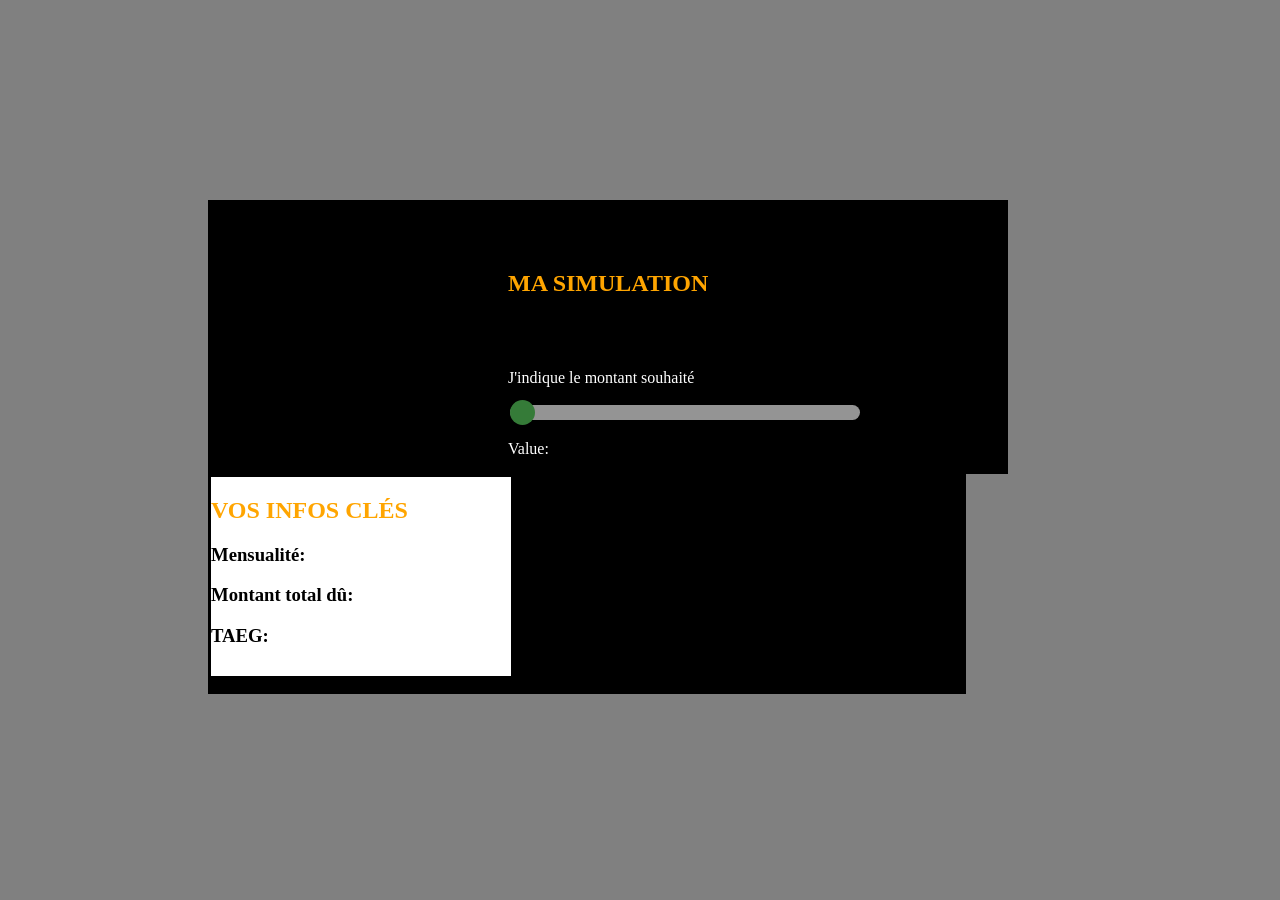
==== index.html @ a4ba826b "change" ====
<!DOCTYPE html>
<html>
<head>
    <link rel="stylesheet" href="style.css"/>
<meta charset="UTF-8"/>
        <meta name="viewport" content="width=device-width, initial-scale=1">

</head>

<body>

        
        <div class= "principale">
        <div class="slidecontainer">
                <h2>MA SIMULATION</h2><br><br>
                <p>J'indique le montant souhaité</p>
          <input type="range" min="1000" max="5000" step="100" value="500" class="slider" id="myRange" >
          <p>Value: <span id="demo" style="color:black; background-color:orange;font-weight: bold"></span></p>
        </div>

<div class="info"> 
<h2>VOS INFOS CLÉS</h2>
<h3 id="Mensualité">Mensualité:</h3>
<h3 id="montant">Montant total dû:</h3>
<h3 id="TAEG">TAEG:</h3>
</div>

<script src="java.js"> </script>
</div>


</script>

</body>        

</html>
---- style.css ----
.slidecontainer {
    width: 500px;
    margin-left : 300px;
    padding-top: 50px;
    background-color : black;
    color:white;
    display: inline-block;
    
  }
  
  .slider {
    -webkit-appearance: none;
    width: 70%;
    height: 15px;
    border-radius: 15px;
    background: #d3d3d3;
    outline: none;
    opacity: 0.7;
    -webkit-transition: .2s;
    transition: opacity .2s;
  }
  
  .slider:hover {
    opacity: 1;
  }
  
  .slider::-webkit-slider-thumb {
    -webkit-appearance: none;
    appearance: none;
    width: 25px;
    height: 25px;
    border-radius: 50%;
    background: #4CAF50;
    cursor: pointer;
  }
  
  .slider::-moz-range-thumb {
    width: 25px;
    height: 25px;
    border-radius: 50%;
    background: #4CAF50;
    cursor: pointer;
  }

  html{background-color:grey;}
  .info {
    display: inline-block;
    border:3px solid black;
    background-color: white;
    width: 300px;
    padding-bottom: 10px;
    margin-bottom: 15px;
    
    }
h2{ color:rgba(255, 68, 0, 0.644)}
  h2{
    color:orange;
  }

  h1{
    color:red;
  }

  p{
    color: white;
  }

  body{
    
  }
.principale{
  margin-top: 200px;
  background-color: black;
  width: 60%;
  margin-left: 200px;

}
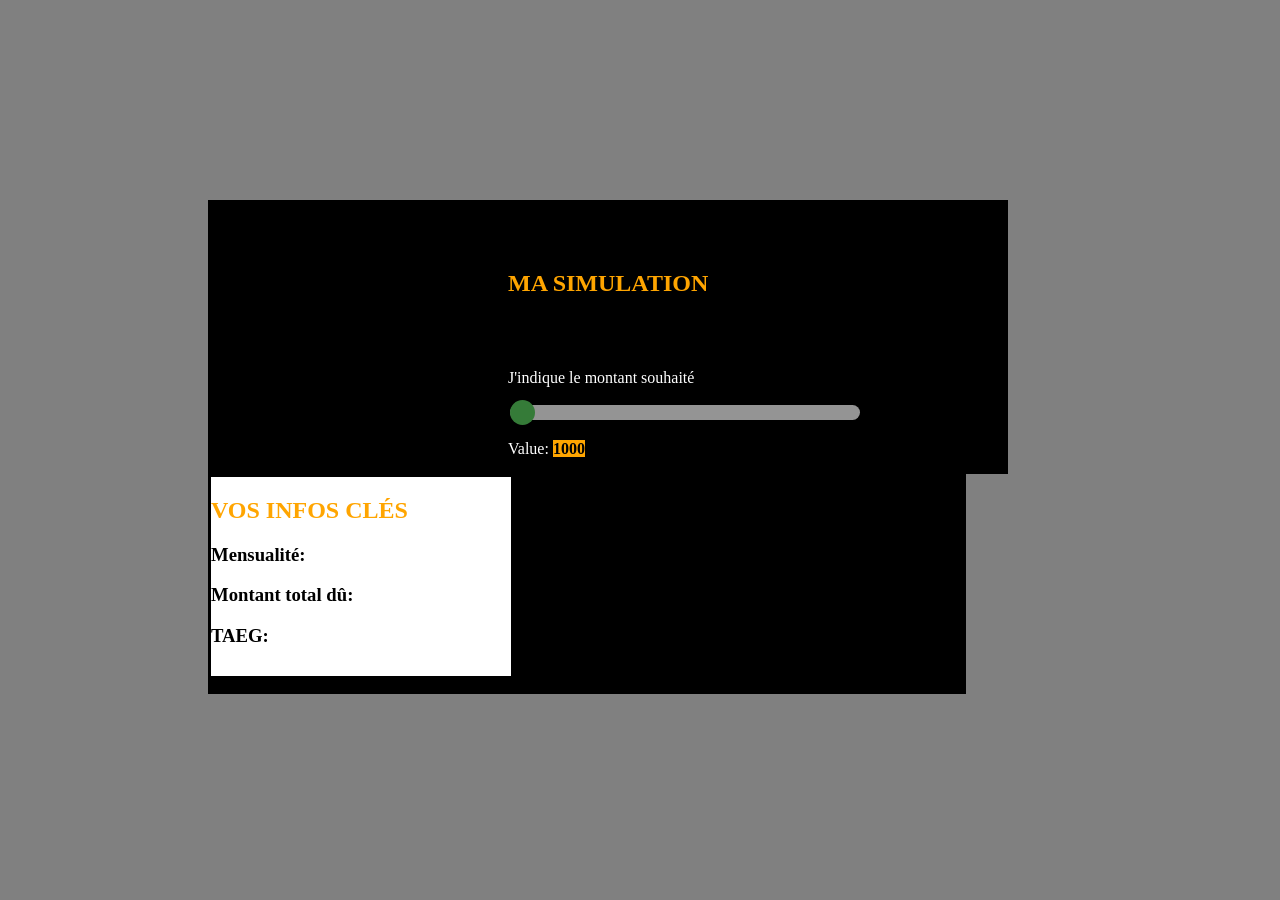
==== commit 1779d011: "petit modif" ====
--- a/index.html
+++ b/index.html
@@ -29,8 +29,10 @@
 </div>
 
 
+
 </script>
 
 </body>        
 
+
 </html>
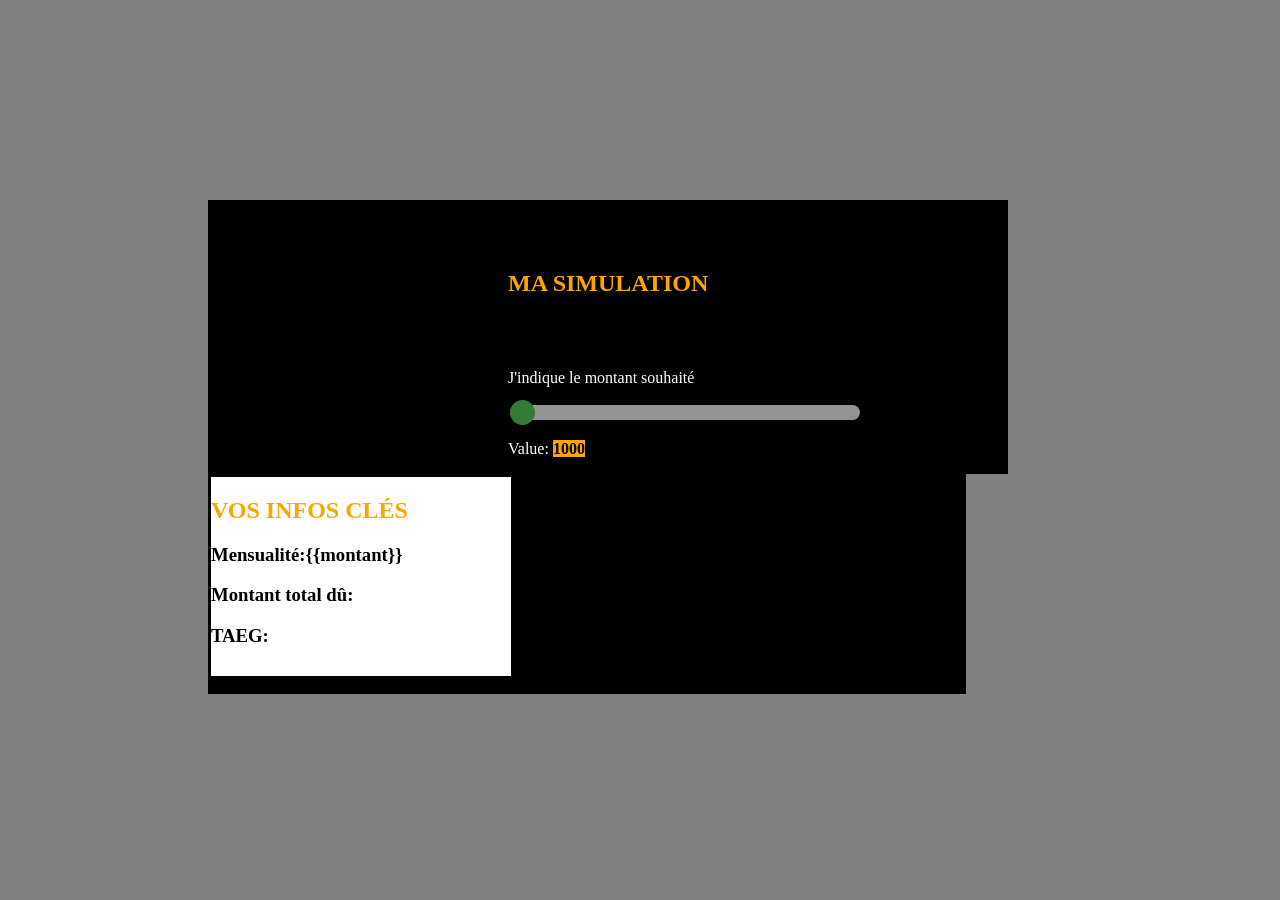
==== commit ad40a6f0: "dd" ====
--- a/index.html
+++ b/index.html
@@ -20,7 +20,7 @@
 
 <div class="info"> 
 <h2>VOS INFOS CLÉS</h2>
-<h3 id="Mensualité">Mensualité:</h3>
+<h3 id="Mensualité">Mensualité:{{montant}}</h3>
 <h3 id="montant">Montant total dû:</h3>
 <h3 id="TAEG">TAEG:</h3>
 </div>
@@ -29,10 +29,8 @@
 </div>
 
 
-
 </script>
 
 </body>        
 
-
 </html>
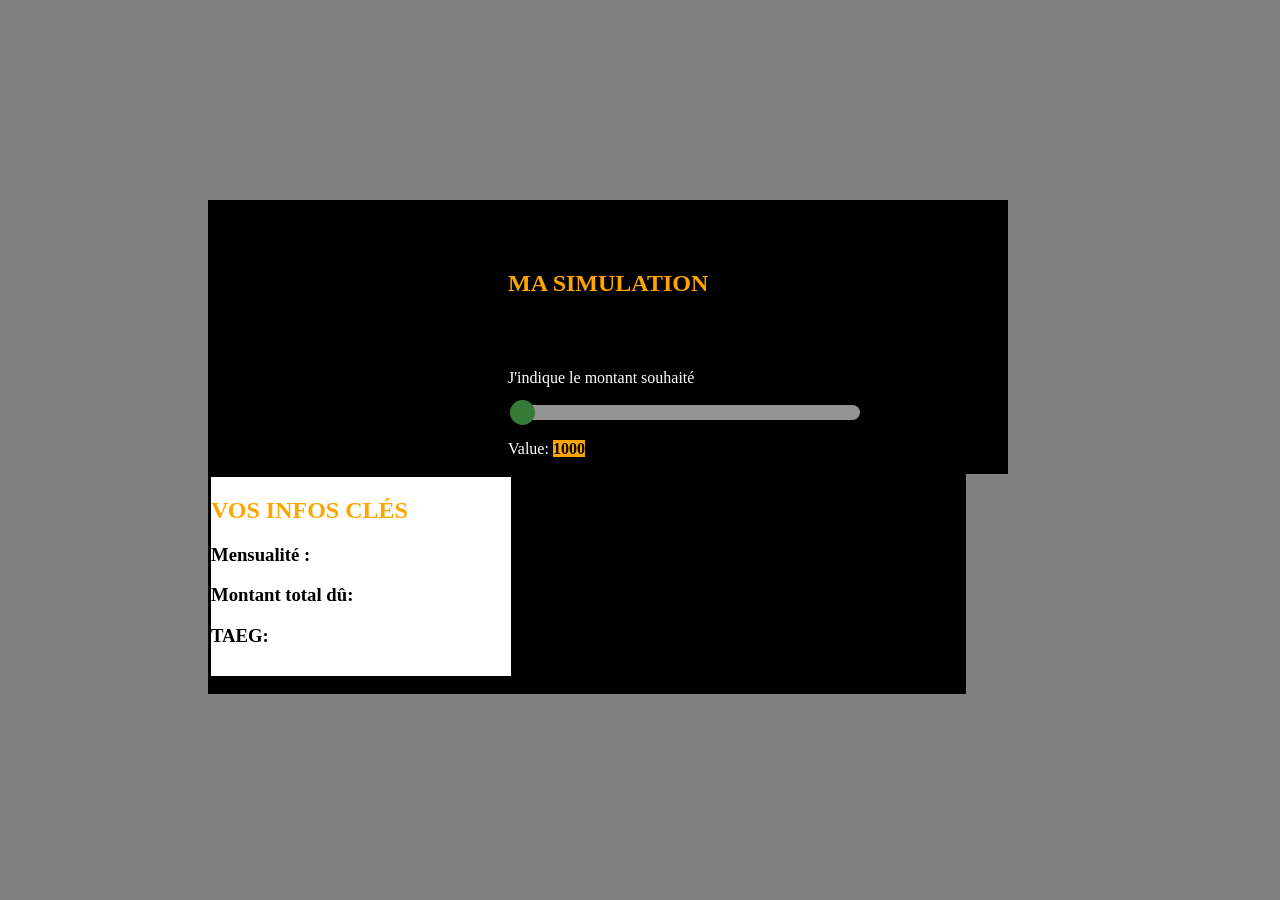
==== commit 61d4c860: "Changement" ====
--- a/index.html
+++ b/index.html
@@ -20,7 +20,7 @@
 
 <div class="info"> 
 <h2>VOS INFOS CLÉS</h2>
-<h3 id="Mensualité">Mensualité:{{montant}}</h3>
+<h3 id="Mensual" aria-valuetext="mensualite">Mensualité :</h3>
 <h3 id="montant">Montant total dû:</h3>
 <h3 id="TAEG">TAEG:</h3>
 </div>
--- a/style.css
+++ b/style.css
@@ -66,9 +66,7 @@
     color: white;
   }
 
-  body{
-    
-  }
+  
 .principale{
   margin-top: 200px;
   background-color: black;
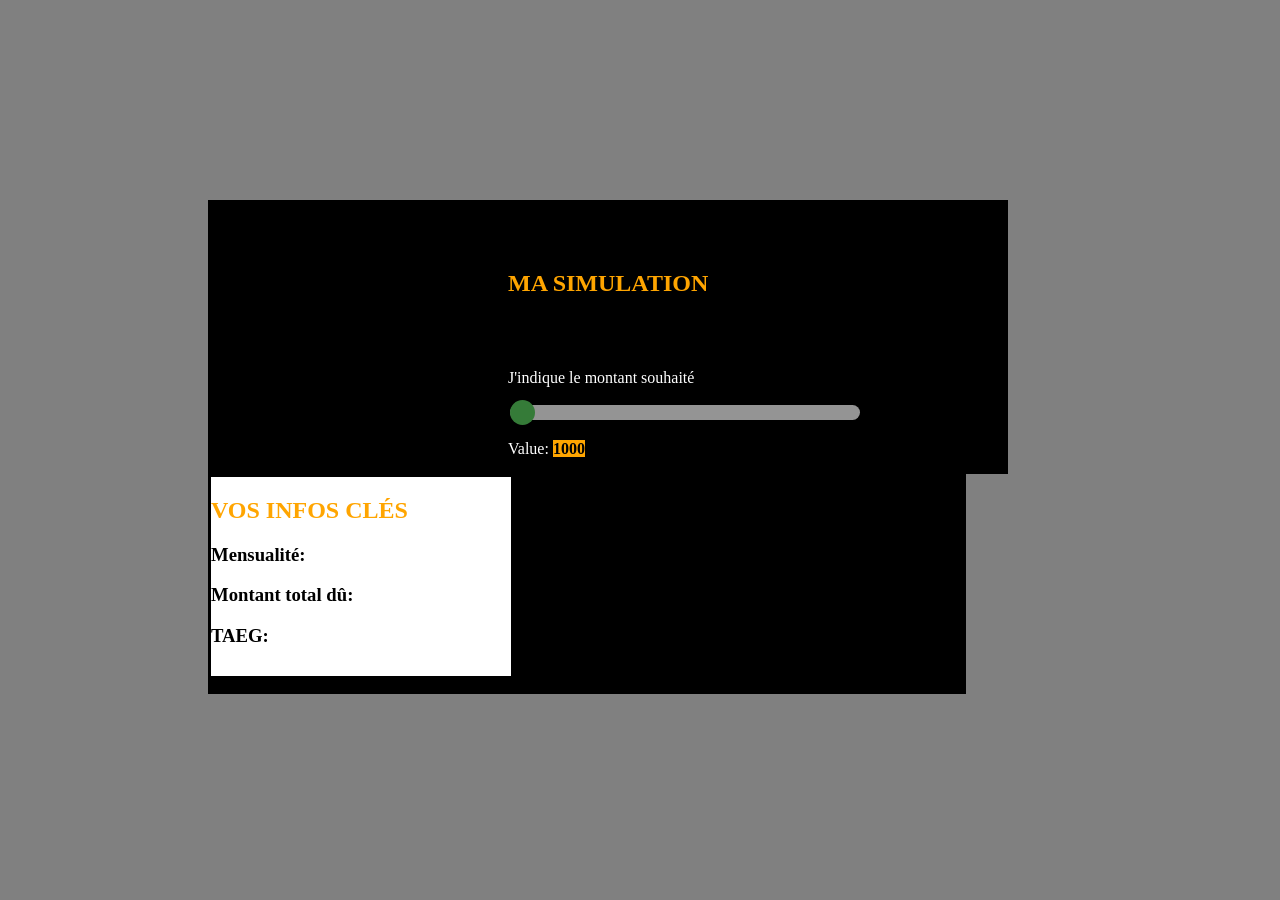
==== commit c4563adf: "Update index.html" ====
--- a/index.html
+++ b/index.html
@@ -20,7 +20,7 @@
 
 <div class="info"> 
 <h2>VOS INFOS CLÉS</h2>
-<h3 id="Mensual" aria-valuetext="mensualite">Mensualité :</h3>
+<h3 id="Mensualité">Mensualité:</h3>
 <h3 id="montant">Montant total dû:</h3>
 <h3 id="TAEG">TAEG:</h3>
 </div>
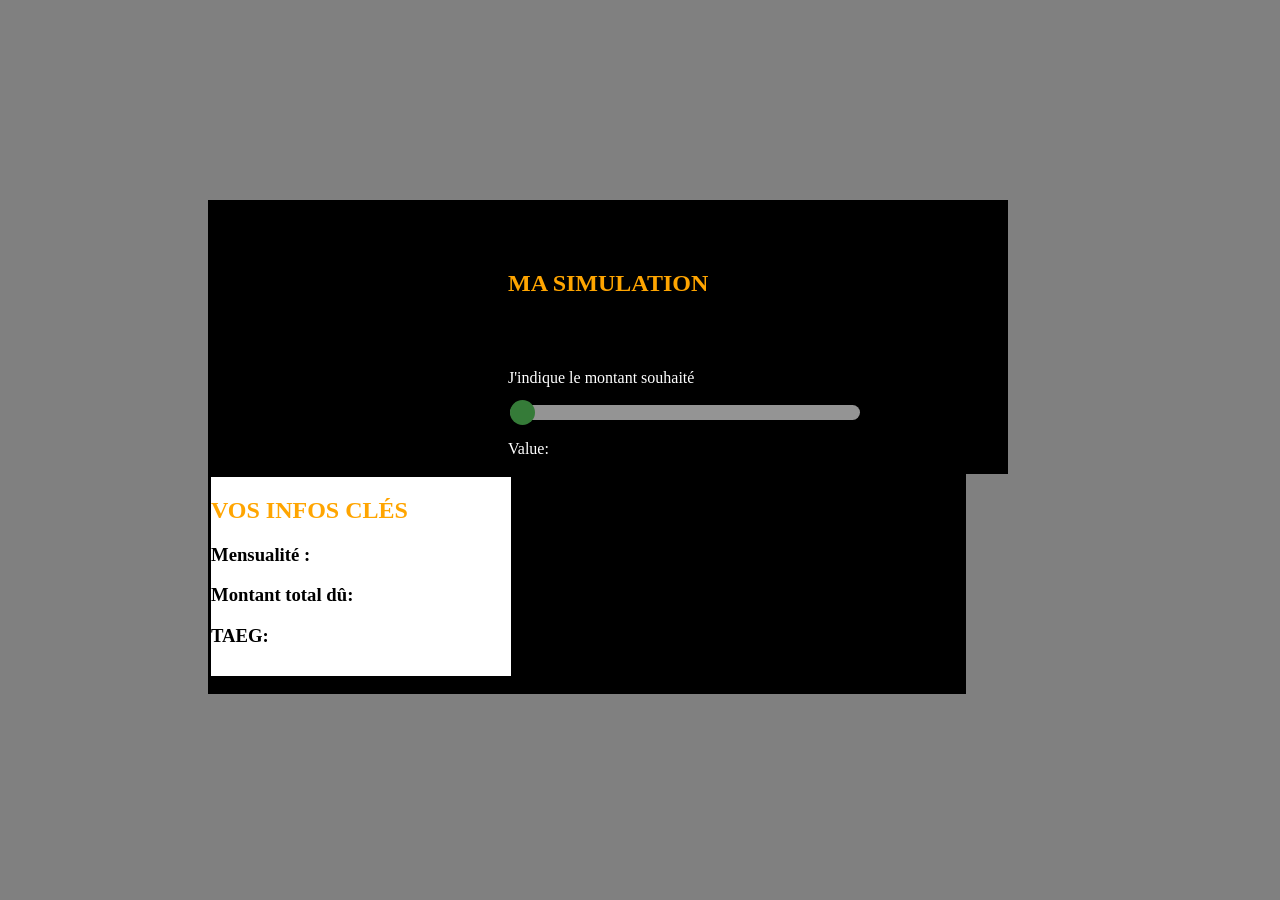
==== commit b81ee820: "Merge branch 'master' of https://github.com/Milene27/simulation" ====
--- a/index.html
+++ b/index.html
@@ -20,7 +20,7 @@
 
 <div class="info"> 
 <h2>VOS INFOS CLÉS</h2>
-<h3 id="Mensualité">Mensualité:</h3>
+<h3 id="Mensual" aria-valuetext="mensualite">Mensualité :</h3>
 <h3 id="montant">Montant total dû:</h3>
 <h3 id="TAEG">TAEG:</h3>
 </div>
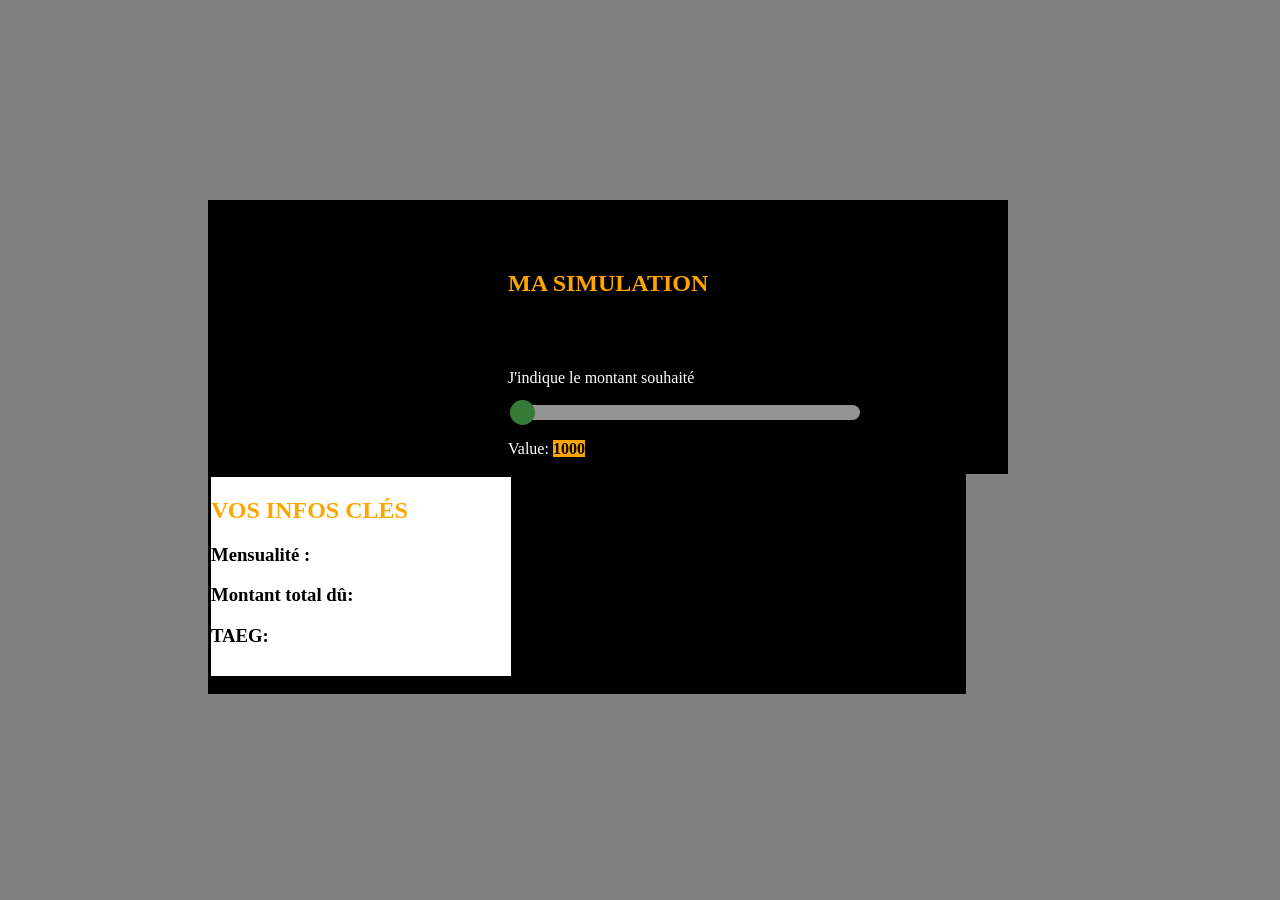
==== commit b07ccac5: "DERNIERE" ====
--- a/index.html
+++ b/index.html
@@ -20,7 +20,7 @@
 
 <div class="info"> 
 <h2>VOS INFOS CLÉS</h2>
-<h3 id="Mensual" aria-valuetext="mensualite">Mensualité :</h3>
+<h3 id="Mensualité" aria-valuetext="mensualite">Mensualité :</h3>
 <h3 id="montant">Montant total dû:</h3>
 <h3 id="TAEG">TAEG:</h3>
 </div>
